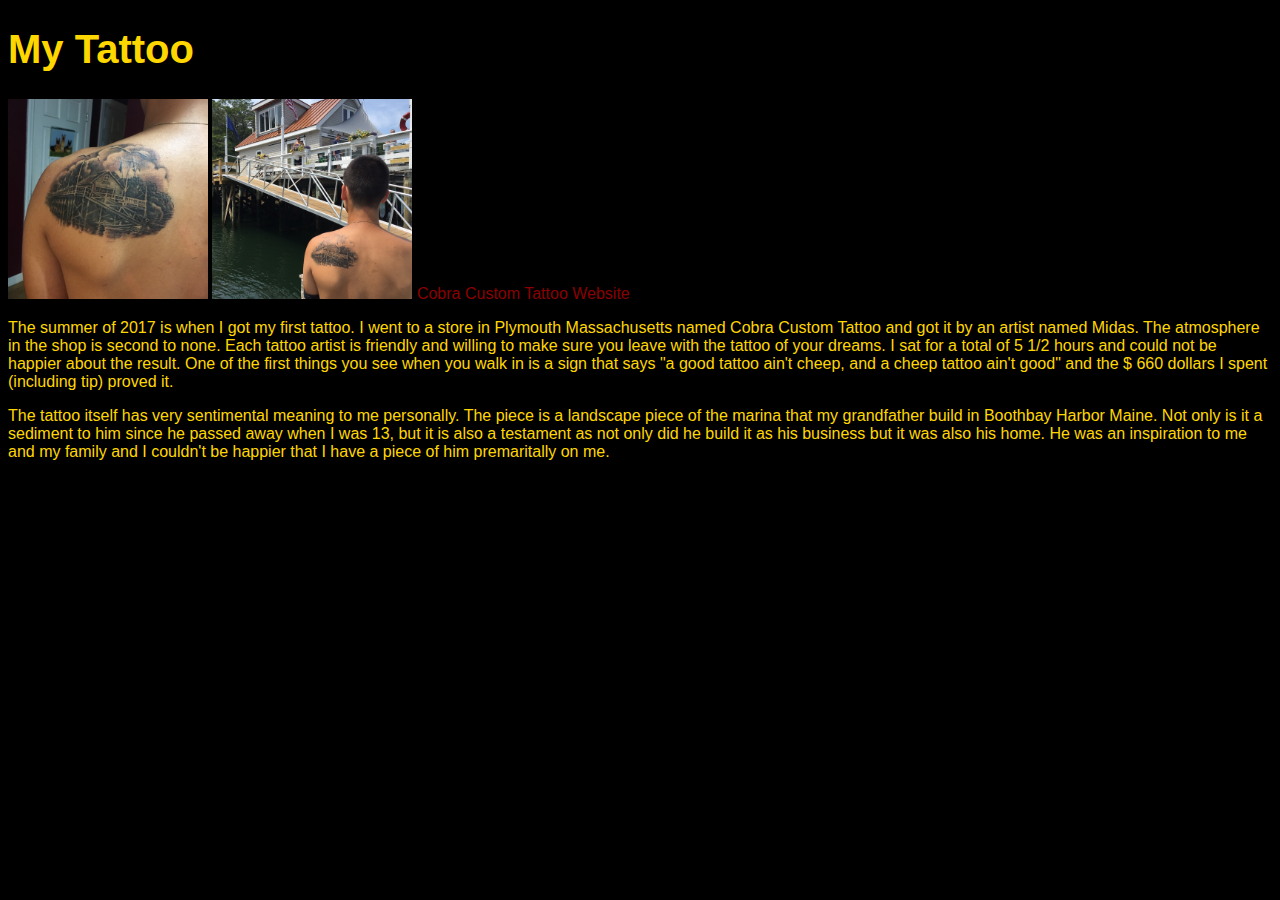
==== untitled text 16.html @ dcdf6310 "Add files via upload" ====
<!DOCTYPE html>
<html>
<head>
<title>My Tattoo</title> 

<H1> My Tattoo </H1>
<link href="styles.css" rel="stylesheet">
<IMG  SRC="IMG_0074.jpg" width="200"> <IMG  SRC="IMG_0075.jpg" width="200">
</head>
		<A HREF="http://www.cobracustomtattoo.com/">Cobra Custom Tattoo Website</A>
<body> 
<p>	 The summer of 2017 is when I got my first tattoo. I went to a store in Plymouth Massachusetts named Cobra Custom Tattoo and got it by an artist named Midas. The atmosphere in the shop is second to none. Each tattoo artist is friendly and willing to make sure you leave with the tattoo of your dreams. I sat for a total of 5 1/2 hours and could not be happier about the result. One of the first things you see when you walk in is a sign that says "a good tattoo ain't cheep, and a cheep tattoo ain't good" and the $ 660 dollars I spent (including tip) proved it. </p>

<p>	The tattoo itself has very sentimental meaning to me personally. The piece is a landscape piece of the marina that my grandfather build in Boothbay Harbor Maine. Not only is it a sediment to him since he passed away when I was 13, but it is also a testament as not only did he build it as his business but it was also his home. He was an inspiration to me and my family and I couldn't be happier that I have a piece of him premaritally on me.
</p>
---- styles.css ----
h1 {color: gold; font-size: 250%; font-weight: bold}

body{
background: black;
color: gold;
font-size: 12 pt;
 font-family: 'helvetica+neue', sans-serif; }
 
 
 nav li { border: 2px solid white; 
 display: inline-block;
 padding:10px;
 margin: 5px;
 background: white
 
 }
 
 a {color: darkred;
 text-decoration: none;}
 a:hover {color: yellow}
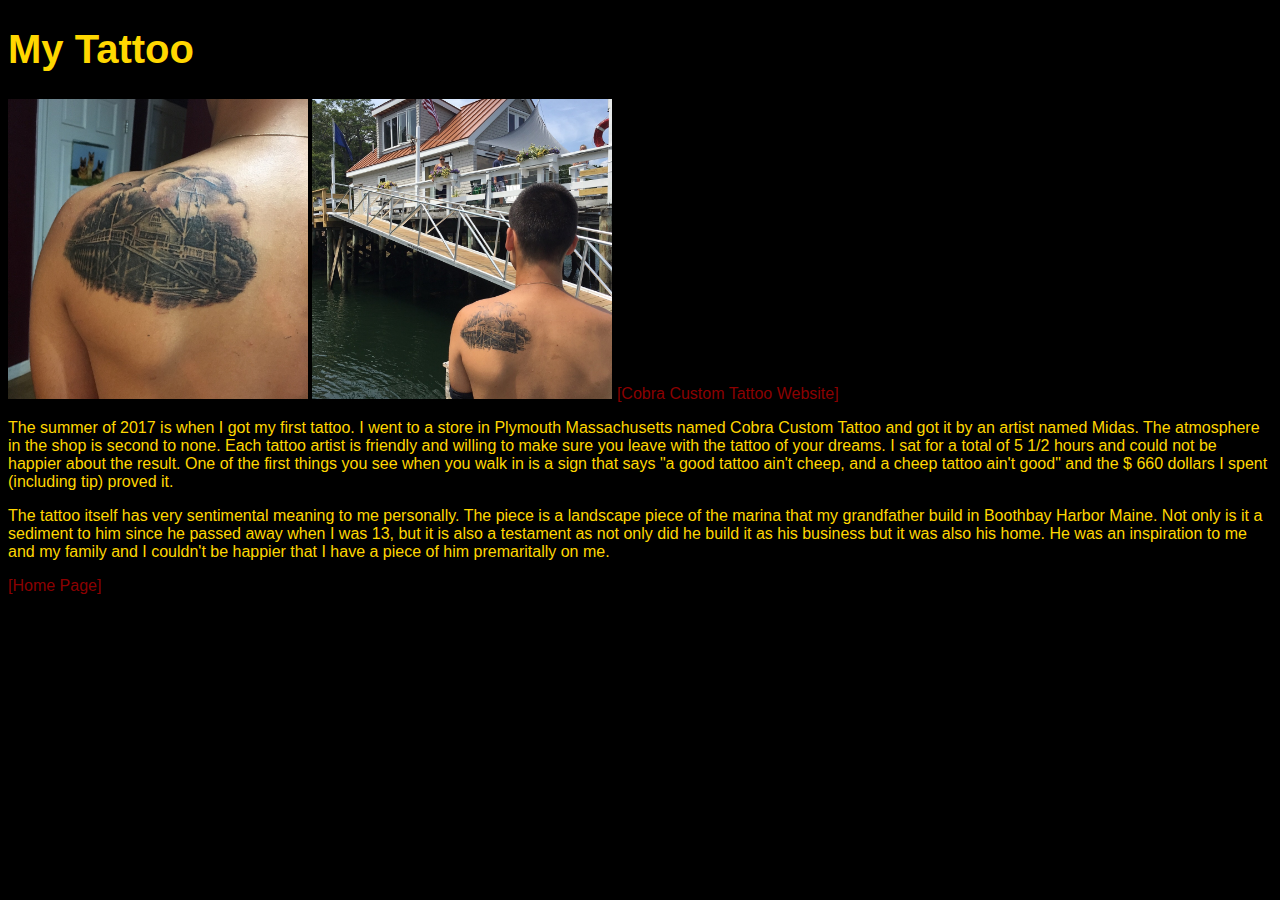
==== commit 09cb6ca6: "Add files via upload" ====
--- a/untitled text 16.html
+++ b/untitled text 16.html
@@ -5,11 +5,13 @@
 
 <H1> My Tattoo </H1>
 <link href="styles.css" rel="stylesheet">
-<IMG  SRC="IMG_0074.jpg" width="200"> <IMG  SRC="IMG_0075.jpg" width="200">
+<IMG  SRC="IMG_0074.jpg" width="300"> <IMG  SRC="IMG_0075.jpg" width="300">
 </head>
-		<A HREF="http://www.cobracustomtattoo.com/">Cobra Custom Tattoo Website</A>
+		<A HREF="http://www.cobracustomtattoo.com/">[Cobra Custom Tattoo Website]</A>
 <body> 
 <p>	 The summer of 2017 is when I got my first tattoo. I went to a store in Plymouth Massachusetts named Cobra Custom Tattoo and got it by an artist named Midas. The atmosphere in the shop is second to none. Each tattoo artist is friendly and willing to make sure you leave with the tattoo of your dreams. I sat for a total of 5 1/2 hours and could not be happier about the result. One of the first things you see when you walk in is a sign that says "a good tattoo ain't cheep, and a cheep tattoo ain't good" and the $ 660 dollars I spent (including tip) proved it. </p>
 
 <p>	The tattoo itself has very sentimental meaning to me personally. The piece is a landscape piece of the marina that my grandfather build in Boothbay Harbor Maine. Not only is it a sediment to him since he passed away when I was 13, but it is also a testament as not only did he build it as his business but it was also his home. He was an inspiration to me and my family and I couldn't be happier that I have a piece of him premaritally on me.
-</p>+</p>
+
+<p> <A href="index.html" </A> [Home Page] </p>